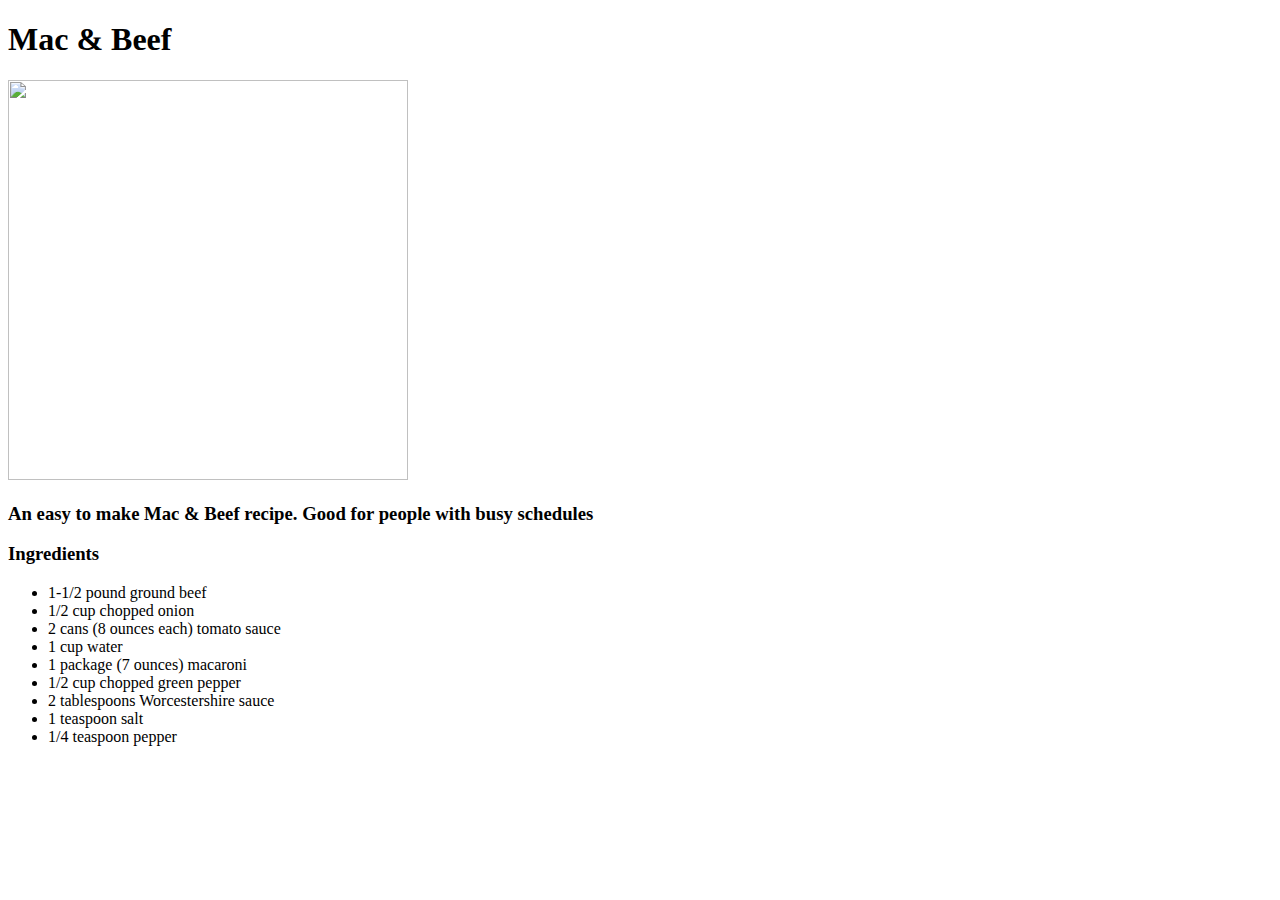
==== recipes/macbeef.html @ f9efd0d0 "Create ingredients unordered list" ====
<!DOCTYPE html>
<html>
    <head>
        <meta charset="UTF-8">
        <title>Mac & Beef</title>
    </head>
    <body>
        <h1>Mac & Beef</h1>
        <img src="https://www.simplyrecipes.com/thmb/cgbnSC5BZ78vepiQY-XBpAFVDOo=/1600x1060/filters:fill(auto,1)/__opt__aboutcom__coeus__resources__content_migration__simply_recipes__uploads__2013__12__hamburger-macaroni-horiz-a-1600-cd779152785848148962379265bb4948.jpg" width="400" 
        height="400">
        <h3>An easy to make Mac & Beef recipe. Good for people with busy schedules</h3>
        <h3>Ingredients</h3>
        <ul>
            <li>1-1/2 pound ground beef</li>
            <li>1/2 cup chopped onion</li>
            <li>2 cans (8 ounces each) tomato sauce</li>
            <li>1 cup water</li>
            <li>1 package (7 ounces) macaroni</li>
            <li>1/2 cup chopped green pepper</li>
            <li>2 tablespoons Worcestershire sauce</li>
            <li>1 teaspoon salt</li>
            <li>1/4 teaspoon pepper</li>
        </ul>
    </body>
</html>
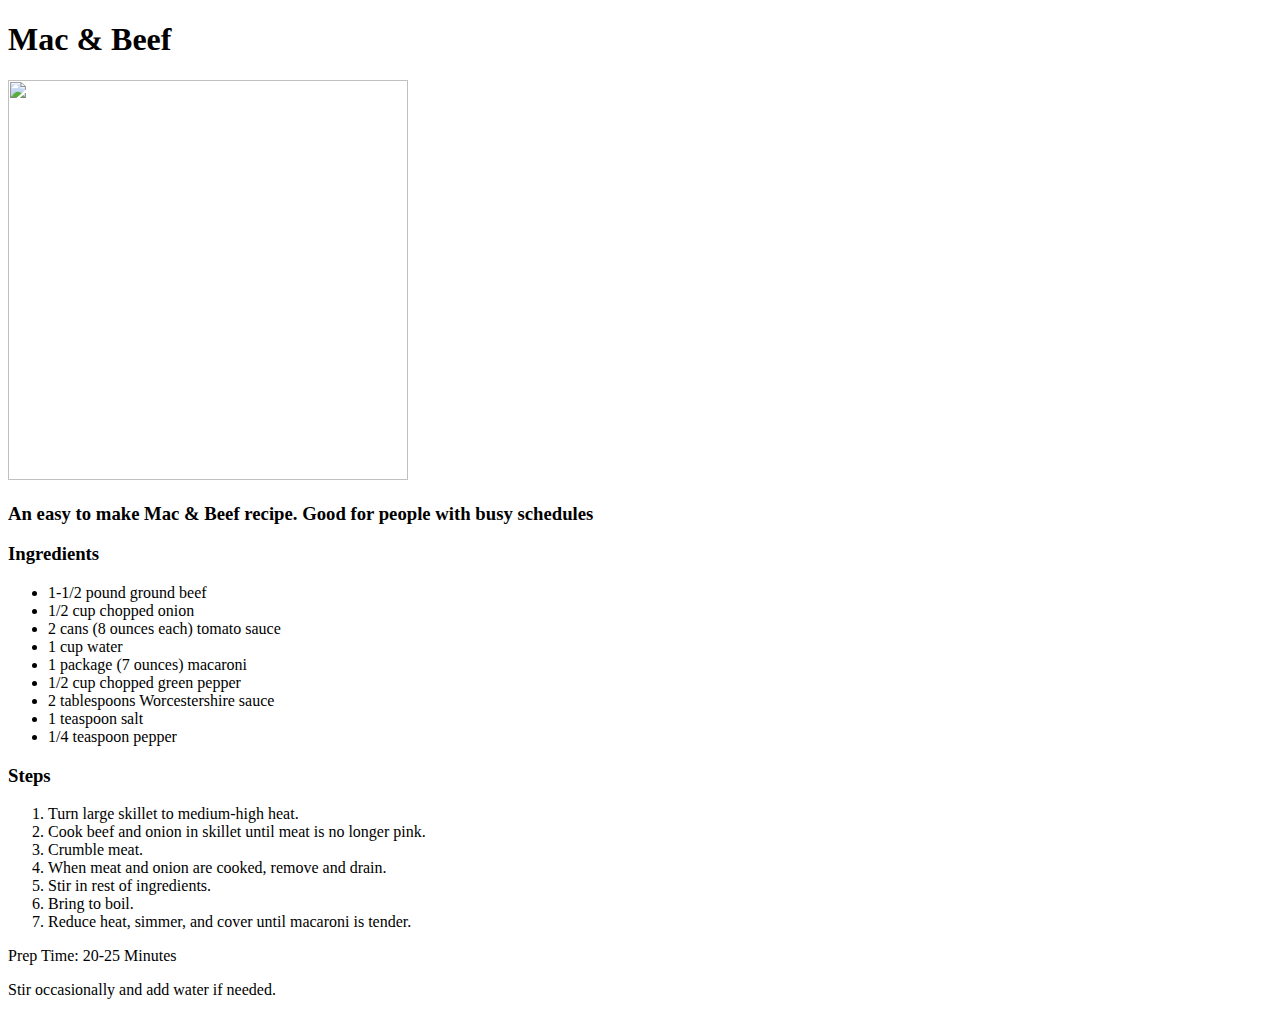
==== commit 7eb44b75: "Create steps ordered list" ====
--- a/recipes/macbeef.html
+++ b/recipes/macbeef.html
@@ -21,5 +21,17 @@
             <li>1 teaspoon salt</li>
             <li>1/4 teaspoon pepper</li>
         </ul>
+        <h3>Steps</h3>
+        <ol>
+            <li>Turn large skillet to medium-high heat.</li>
+            <li>Cook beef and onion in skillet until meat is no longer pink.</li>
+            <li>Crumble meat.</li>
+            <li>When meat and onion are cooked, remove and drain.</li>
+            <li>Stir in rest of ingredients.</li>
+            <li>Bring to boil.</li>
+            <li>Reduce heat, simmer, and cover until macaroni is tender.</li>
+        </ol>
+        <p>Prep Time: 20-25 Minutes</p>
+        <p>Stir occasionally and add water if needed.</p>
     </body>
 </html>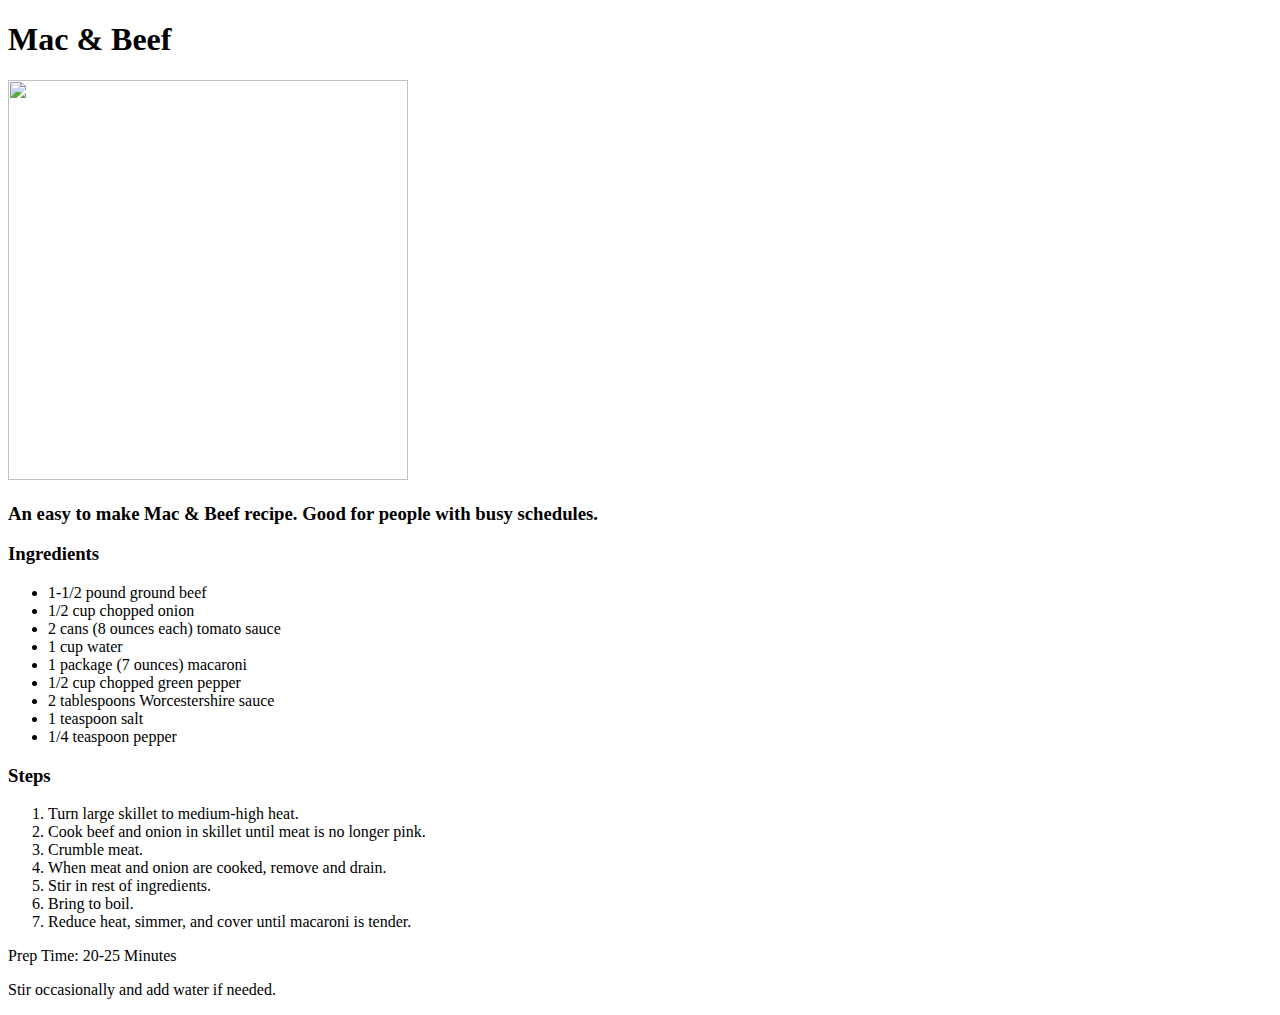
==== commit 932d3680: "Readability" ====
--- a/recipes/macbeef.html
+++ b/recipes/macbeef.html
@@ -1,5 +1,5 @@
 <!DOCTYPE html>
-<html>
+<html lang="en">
     <head>
         <meta charset="UTF-8">
         <title>Mac & Beef</title>
@@ -8,7 +8,7 @@
         <h1>Mac & Beef</h1>
         <img src="https://www.simplyrecipes.com/thmb/cgbnSC5BZ78vepiQY-XBpAFVDOo=/1600x1060/filters:fill(auto,1)/__opt__aboutcom__coeus__resources__content_migration__simply_recipes__uploads__2013__12__hamburger-macaroni-horiz-a-1600-cd779152785848148962379265bb4948.jpg" width="400" 
         height="400">
-        <h3>An easy to make Mac & Beef recipe. Good for people with busy schedules</h3>
+        <h3>An easy to make Mac & Beef recipe. Good for people with busy schedules.</h3>
         <h3>Ingredients</h3>
         <ul>
             <li>1-1/2 pound ground beef</li>
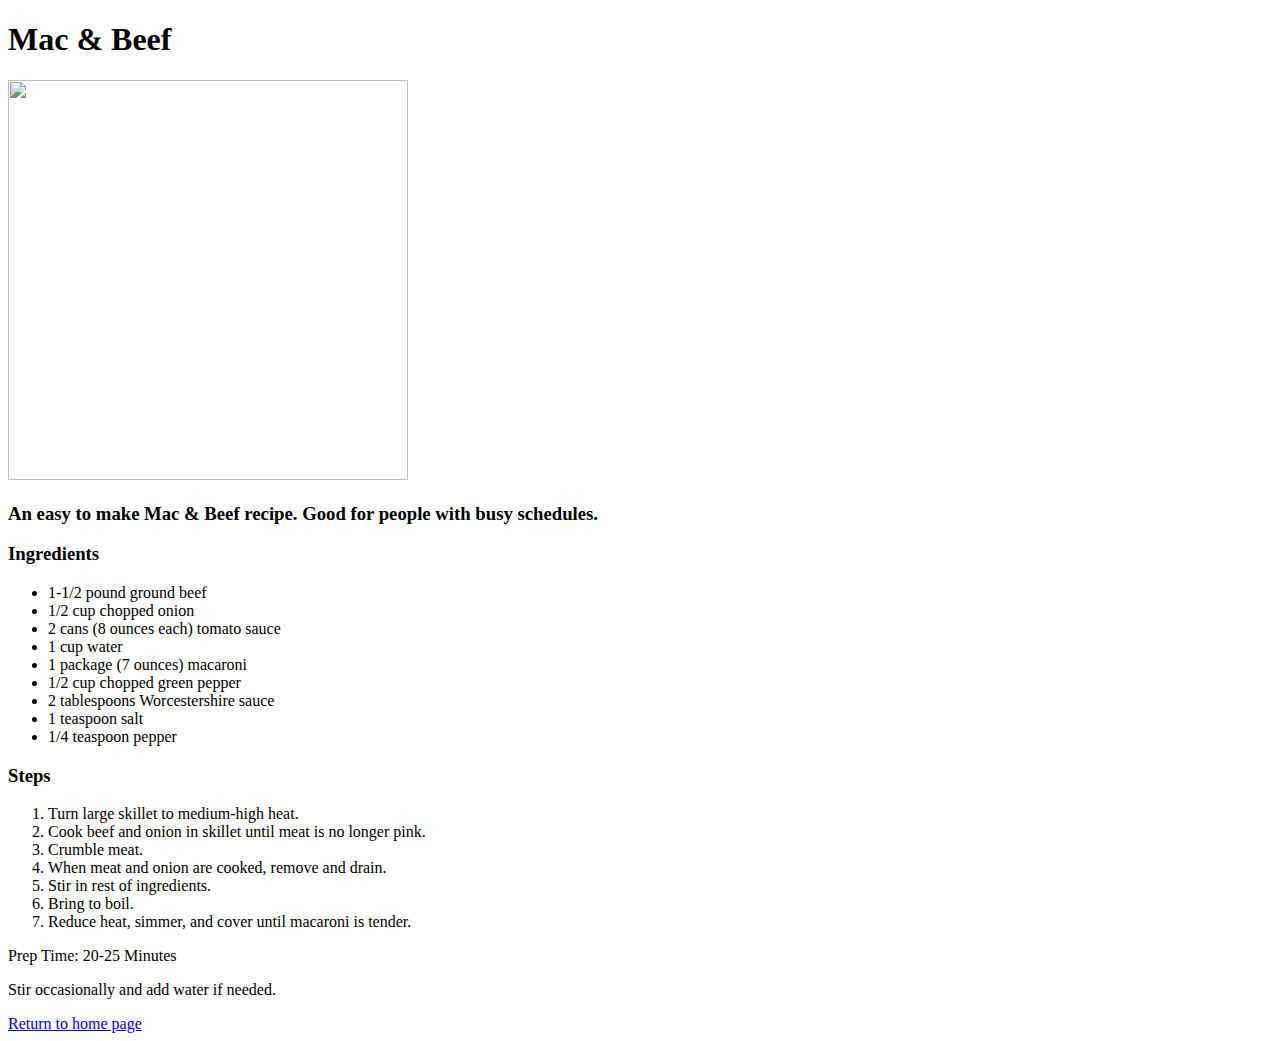
==== commit 2db71f24: "Add home page links" ====
--- a/recipes/macbeef.html
+++ b/recipes/macbeef.html
@@ -33,5 +33,6 @@
         </ol>
         <p>Prep Time: 20-25 Minutes</p>
         <p>Stir occasionally and add water if needed.</p>
+        <a href="../index.html">Return to home page</a>
     </body>
 </html>